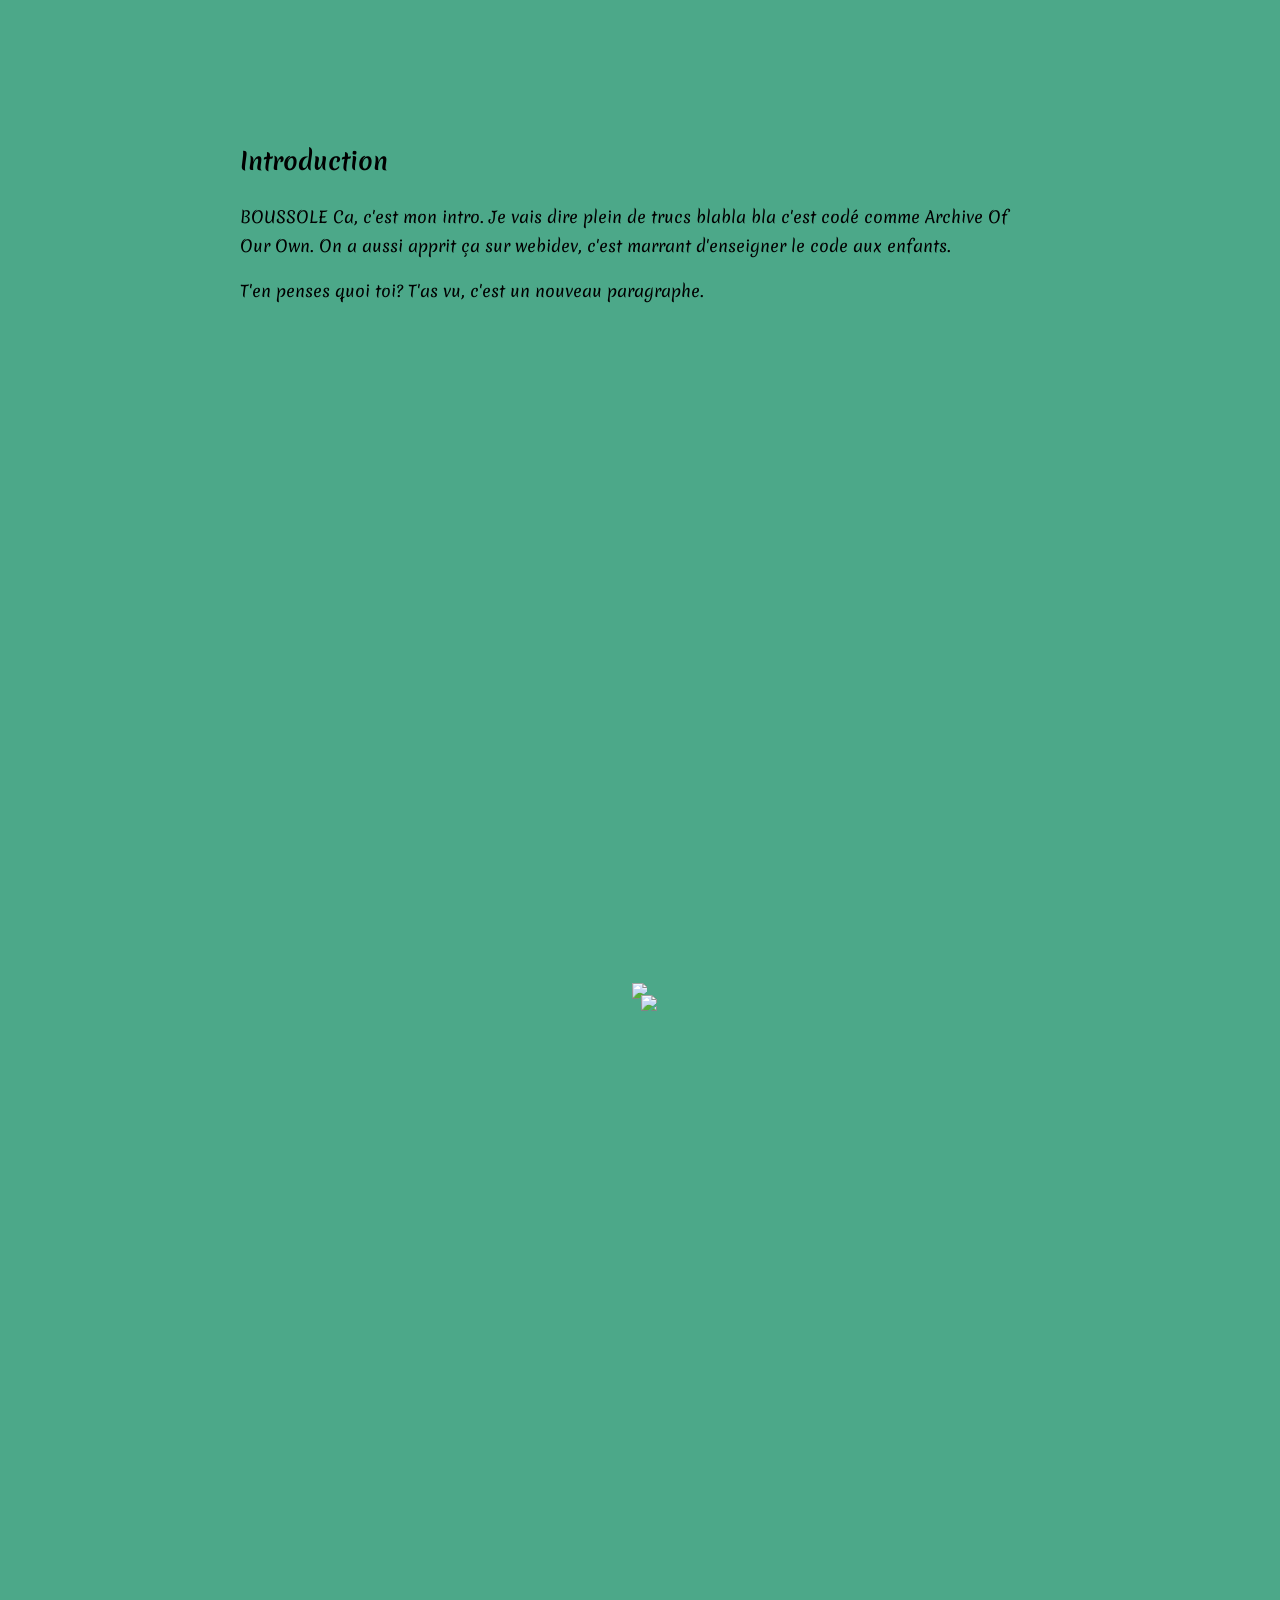
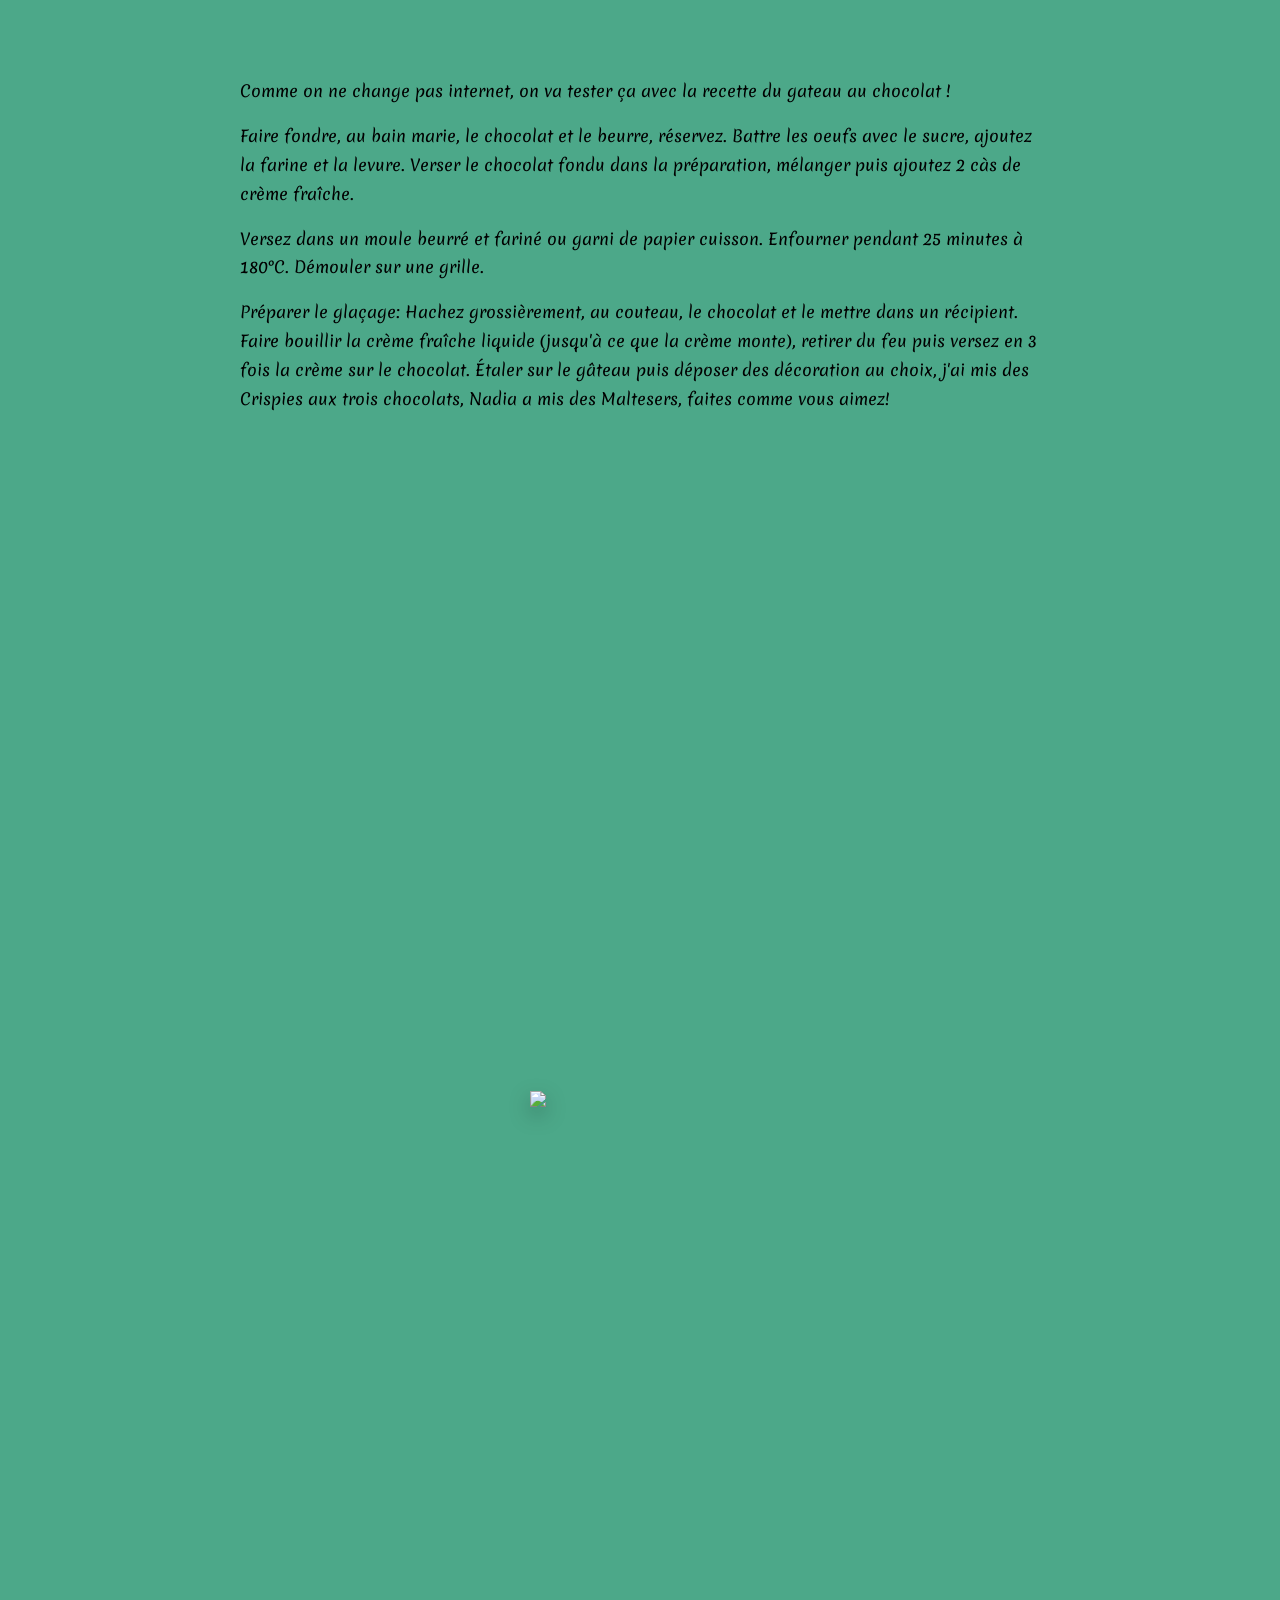
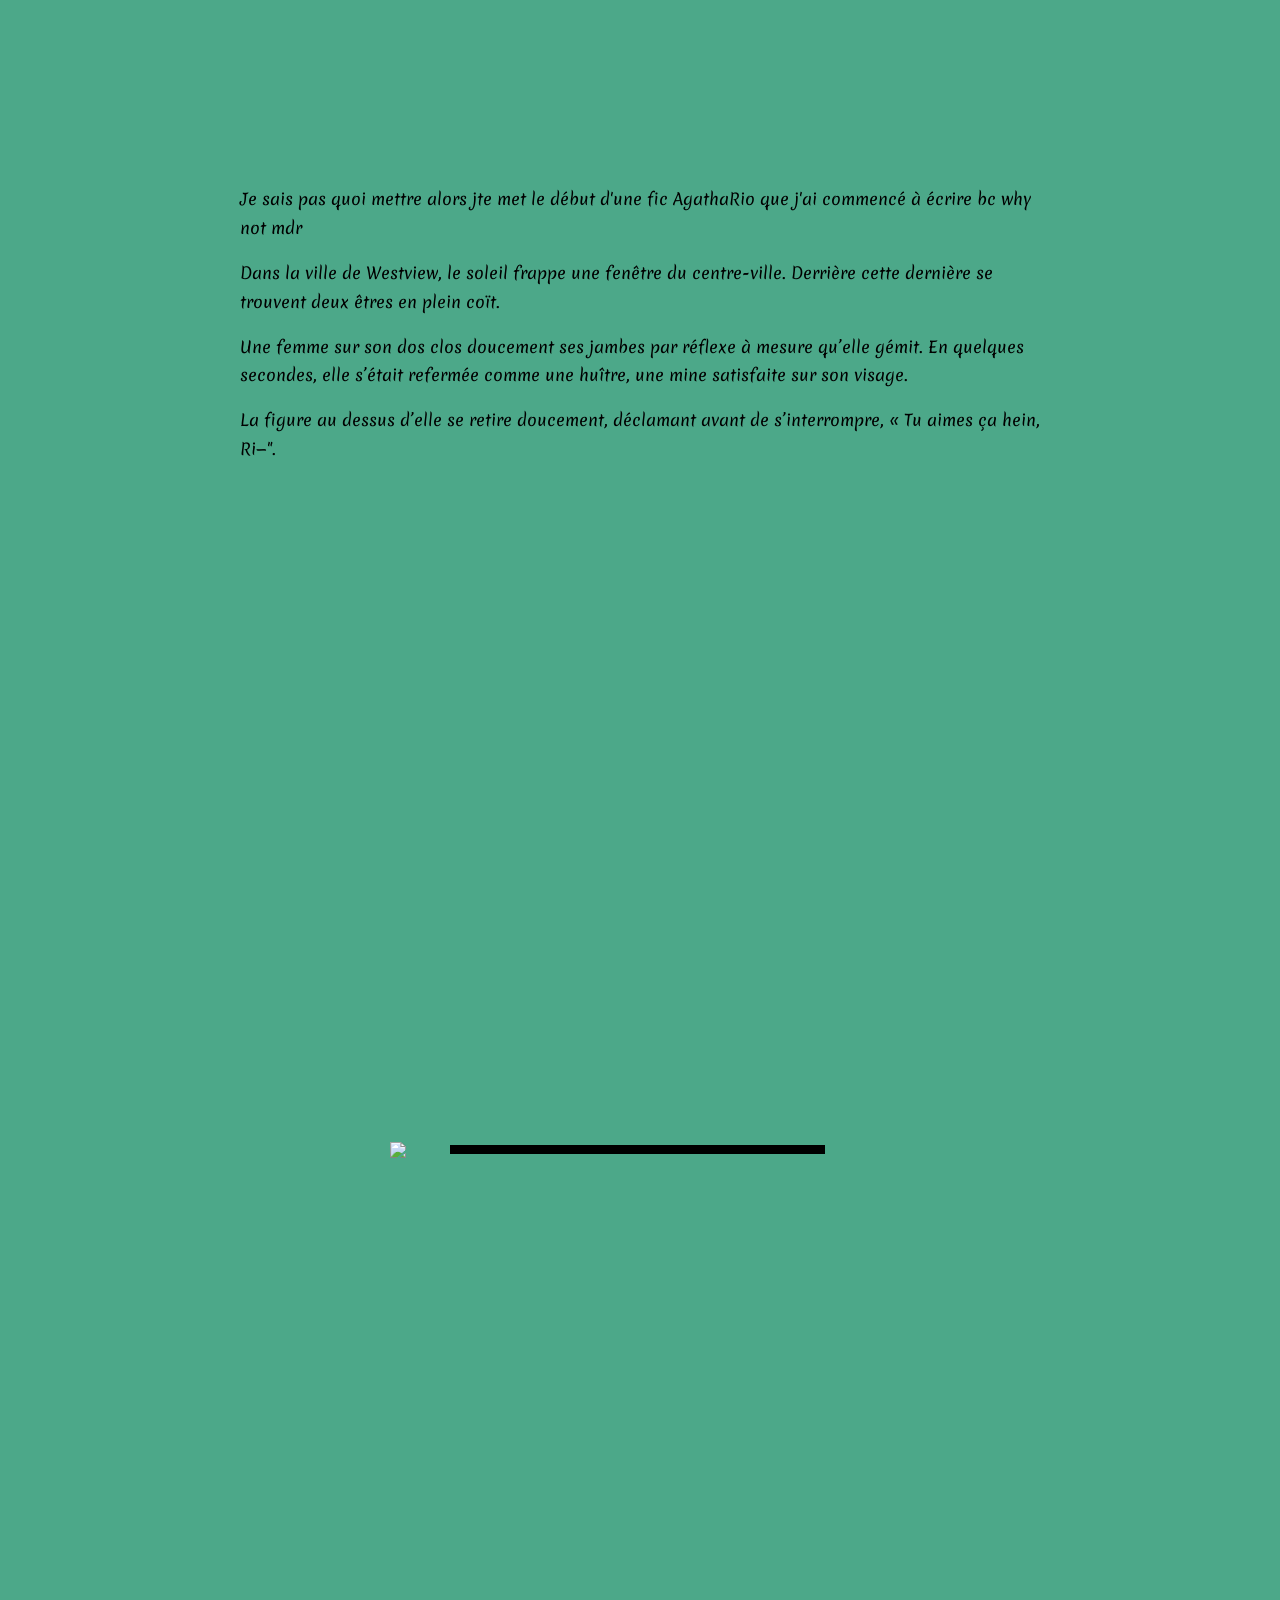
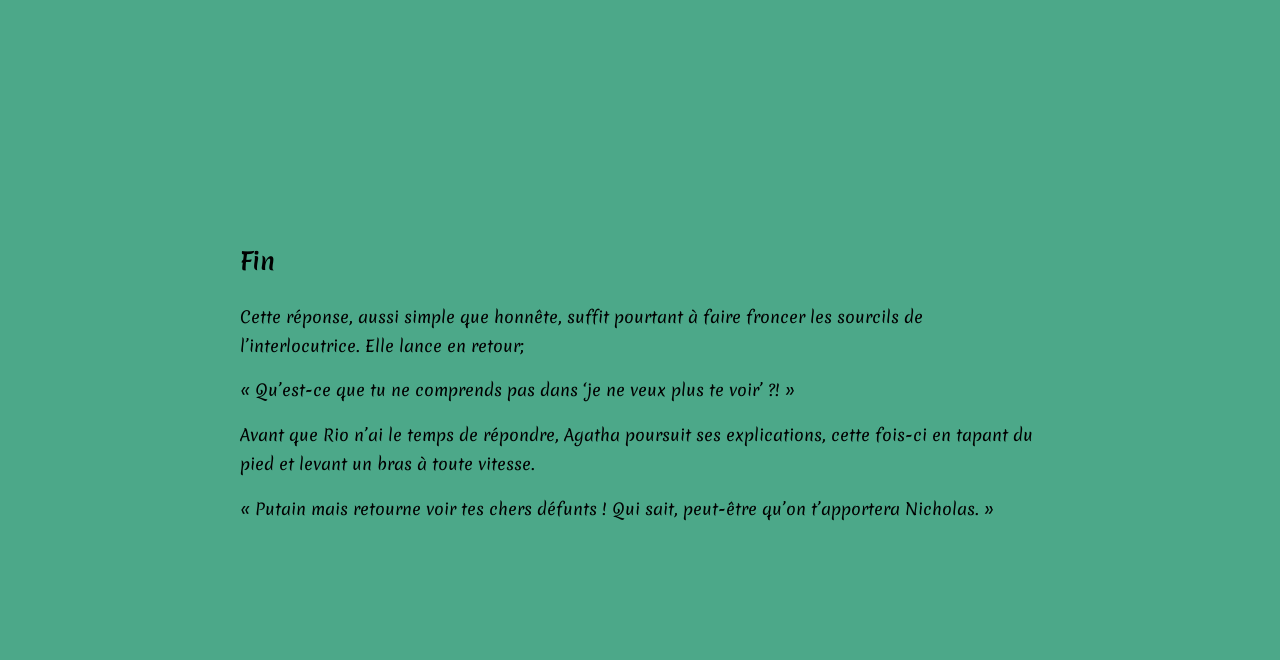
==== index.html @ dde9a18a "index.html" ====
<!DOCTYPE html>
<html lang="en">

  <head>
    <meta charset="UTF-8">
    <title>Global Test</title>
      <link rel="stylesheet" href="style.css">
  <script src="script.js" defer></script>
  </head>
    
  <body>
  <body>
  <section class="text-section">

  <h1>Introduction</h1>

  <p>BOUSSOLE Ca, c'est mon intro. Je vais dire plein de trucs blabla bla c'est codé comme Archive Of Our Own. On a aussi apprit ça sur webidev, c'est marrant d'enseigner le code aux enfants.</p>
  <p>T'en penses quoi toi? T'as vu, c'est un nouveau paragraphe.</p>

  
</section>

<section class="interactive-section">

  <!-- CHAMBRE -->

  <div class="scene">

    <img class="background"
    src="https://www.sonuit.fr/32668-thickbox_default/chambre-enfant-avec-bureau-w008-glicerio.jpg">

    <img class="toy"
    src="https://s.squadcollector.com/squishmallows/Kfm4vSDlbSDB.png">

    <div id="secret">
      You found the secret toy!
    </div>

  </div>

</section>

<section class="text-section">

 <p> Comme on ne change pas internet, on va tester ça avec la recette du gateau au chocolat ! </p>
<p>Faire fondre, au bain marie, le chocolat et le beurre, réservez.
Battre les oeufs avec le sucre, ajoutez la farine et la levure.
Verser le chocolat fondu dans la préparation, mélanger puis ajoutez 2 càs de crème fraîche.</p>

<p>Versez dans un moule beurré et fariné ou garni de papier cuisson. Enfourner pendant 25 minutes à 180°C. Démouler sur une grille.</p>

<p>Préparer le glaçage: Hachez grossièrement, au couteau, le chocolat et le mettre dans un récipient. Faire bouillir la crème fraîche liquide (jusqu'à ce que la crème monte), retirer du feu puis versez en 3 fois la crème sur le chocolat. Étaler sur le gâteau puis déposer des décoration au choix, j'ai mis des Crispies aux trois chocolats, Nadia a mis des Maltesers, faites comme vous aimez!</p>

</section>

<section class="interactive-section">

  <div class="container">

    <div class="cassette-scene">

      <div class="cassette" id="cassette">

        <div class="front">
          <img src="https://upload.wikimedia.org/wikipedia/commons/thumb/f/f0/Compactcassette.jpg/1280px-Compactcassette.jpg">
        </div>

        <div class="back">
          <img src="https://www.cassettecomeback.com/cdn/shop/files/3D5EDF3F-FDAF-4A4F-8A7D-57FD8B0D84DF_1200x1200.jpg?v=1715659043">
        </div>

      </div>

      <div class="audio-container" id="audio-container">

        <audio id="cassette-audio" controls>
          <source src="https://github.com/sadanddarkheart-creator/HebergerSadanddarkheart/raw/refs/heads/main/Les%20Ratz%20-%20Pas%20de%20panique%20%C3%A0%20bord%20(LetriX%20House%20Remix).mp3" type="audio/mpeg">
        </audio>

      </div>

    </div>

  </div>

</section>

<section class="text-section">

  <p>Je sais pas quoi mettre alors jte met le début d'une fic AgathaRio que j'ai commencé à écrire bc why not mdr</p>
 <p> Dans la ville de Westview, le soleil frappe une fenêtre du centre-ville. Derrière cette dernière se trouvent deux êtres en plein coït. </p>

<p>Une femme sur son dos clos doucement ses jambes par réflexe à mesure qu’elle gémit. En quelques secondes, elle s’était refermée comme une huître, une mine satisfaite sur son visage. </p>

<p>La figure au dessus d’elle se retire doucement, déclamant avant de s’interrompre, « Tu aimes ça hein, Ri—". </p>

  
</section>

<section class="interactive-section">

  <!-- TV -->

  <div class="tv">

    <div id="tv-background"></div>
    
    <div id="screen-black"></div>

  <video id="memory-video">
      <source src="https://github.com/sadanddarkheart-creator/HebergerSadanddarkheart/raw/refs/heads/main/INTERMISSION%20TIME%20scene%20%20The%20Amazing%20Digital%20Circus%20Episode%205.mp4" type="video/mp4" type="video/mp4">
    </video>

    <img id="static"
    src="https://cdn.pixabay.com/video/2016/10/23/6089-188582377_tiny.jpg">

    <img id="tv-frame"
    src="https://static.vecteezy.com/system/resources/thumbnails/029/249/920/small/old-tv-with-blank-screen-mockup-png.png">

  </div>

</section>

<section class="text-section">

  <h2>Fin</h2>

  <p>Cette réponse, aussi simple que honnête, suffit pourtant à faire froncer les sourcils de l’interlocutrice. Elle lance en retour;</p>

</p>« Qu’est-ce que tu ne comprends pas dans ‘je ne veux plus te voir’ ?! »</p>

<p>Avant que Rio n’ai le temps de répondre, Agatha poursuit ses explications, cette fois-ci en tapant du pied et levant un bras à toute vitesse.</p> 

<p>« Putain mais retourne voir tes chers défunts ! Qui sait, peut-être qu’on t’apportera Nicholas. » </p>

</section>
    <script  src="./script.js"></script>

  </body>
  
</html>
---- style.css ----
@import url('https://fonts.googleapis.com/css2?family=Merienda:wght@300..900&display=swap');

body{
  margin:0;
  font-family: 'Merienda', serif;
  line-height:1.8;
  
   background:#4CA889;
}

.text-section{
  max-width:800px;
  margin:auto;
  padding:120px 20px;
}

.interactive-section{
  min-height:100vh;

  display:flex;
  justify-content:center;
  align-items:center;

  padding:100px 0;
}

/* ===================== */
/* CHAMBRE */
/* ===================== */

.scene{
  position:relative;
  display:inline-block;
}

.background{
  width:95%;
  display:block;
}

.toy{
  position:absolute;

  left:55%;
  top:70%;

  width:80px;
  cursor:pointer;
}

@keyframes bounce{

  0%{
    transform:scale(1);
  }

  50%{
    transform:scale(1.15);
  }

  100%{
    transform:scale(1);
  }

}

.toy.bounce{
  animation:bounce 0.4s ease;
}

#secret{

  position:absolute;

  left:50%;
  top:50%;

  transform:translate(-50%, -50%);

  background:white;
  padding:15px 20px;

  border-radius:12px;

  box-shadow:0 8px 15px rgba(0,0,0,0.2);

  opacity:0;

  transition:opacity .5s ease;

  z-index:10;
}

/* ===================== */
/* TV */
/* ===================== */

.tv{
  position:relative;
  width:500px;
}

#screen-black,
#memory-video,
#static{

  position:absolute;

  left:12%;
  top:22%;

  width:75%;
  height:53%;
}

#screen-black{
  background:black;
  opacity:1;
  z-index:1;
}

#memory-video{
  z-index:2;

  opacity:0;

  transition:opacity 1s ease;

  object-fit:cover;
}

#static{
  z-index:3;

  opacity:0;

  transition:opacity .2s ease;

  pointer-events:none;
}

#tv-frame{
  width:100%;
  display:block;
  position:relative;
  z-index:4;
}

/* ===================== */
/* CASSETTE */
/* ===================== */

.container {
  perspective: 1000px;
}

.cassette-scene {
  position: relative;
  width: 350px;
  height: 250px;
}

.cassette {

  width: 100%;
  height: 100%;

  position: relative;

  transform-style: preserve-3d;

  transition:
    transform 0.8s ease,
    opacity 0.8s ease;

  cursor: pointer;

  z-index: 3;
}

.front,
.back {

  position: absolute;
  inset: 0;

  backface-visibility: hidden;

  display: flex;
  justify-content: center;
  align-items: center;
}

.front img,
.back img {

  width: 220px;

  filter:
    drop-shadow(
      0 8px 10px rgba(0,0,0,0.25)
    );
}

.back {
  transform: rotateY(180deg);
}

.cassette.flipped {
  transform: rotateY(180deg);
}

.cassette.exit-up {

  transform:
    translateY(-200px)
    rotateY(180deg);

  opacity: 0;
}

.audio-container {

  position: absolute;
  inset: 0;

  display: none;

  justify-content: center;
  align-items: center;

  z-index: 1;
}

.audio-container audio {

  width: 90%;
  max-width: 320px;

  display: block;
}

#tv-background{

  position:absolute;

  left:12%;
  top:22%;

  width:75%;
  height:53%;

  background:black;

  z-index:0;
}
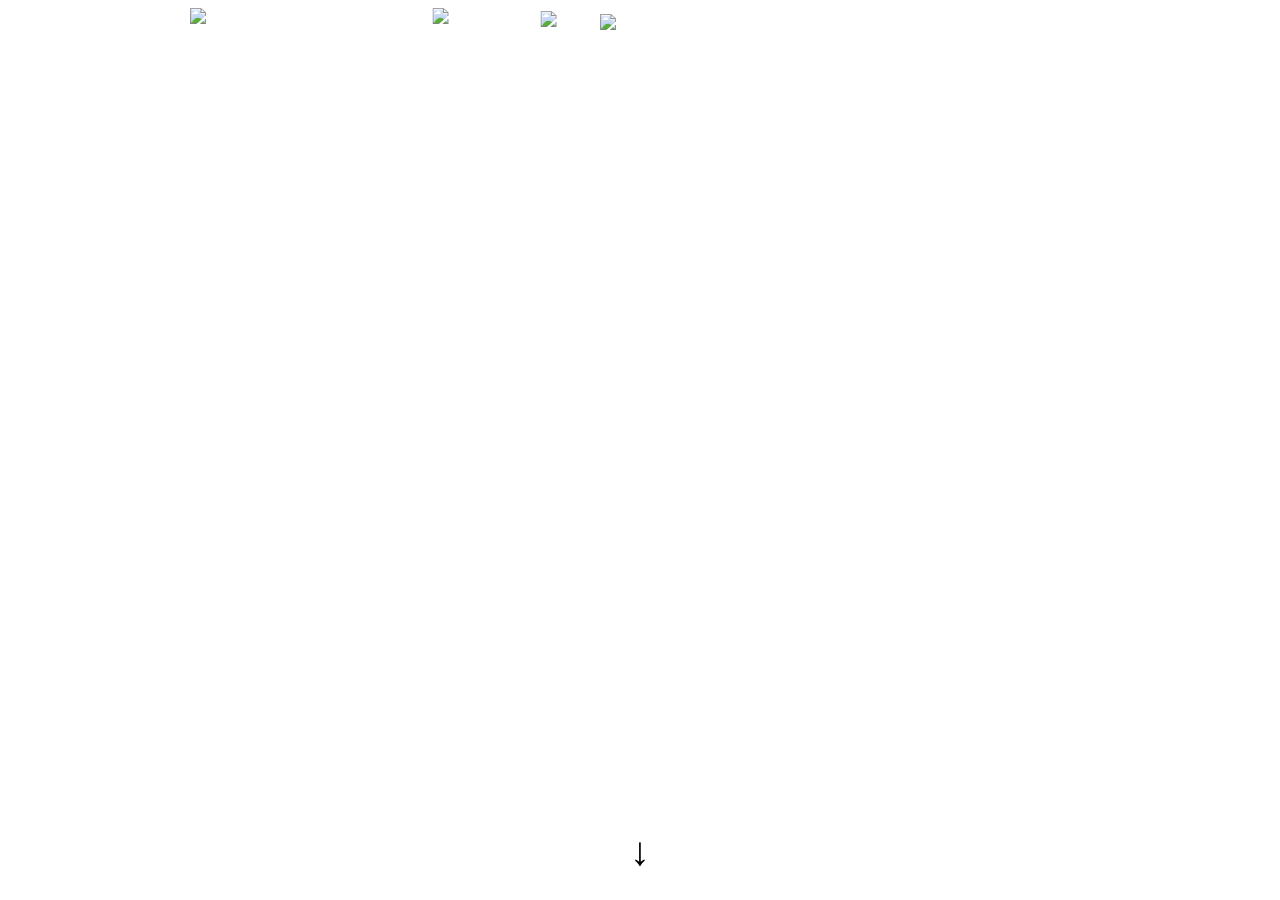
==== commit d20e58ac: "Add files via upload" ====
--- a/index.html
+++ b/index.html
@@ -1,141 +1,70 @@
 <!DOCTYPE html>
 <html lang="en">
 
+
   <head>
     <meta charset="UTF-8">
-    <title>Global Test</title>
-      <link rel="stylesheet" href="style.css">
-  <script src="script.js" defer></script>
+    <title>Test tutorial</title>
+<link rel="stylesheet" href="tutorial.css">
+<script src="tutorial.js"></script>
+
   </head>
     
   <body>
-  <body>
-  <section class="text-section">
-
-  <h1>Introduction</h1>
-
-  <p>BOUSSOLE Ca, c'est mon intro. Je vais dire plein de trucs blabla bla c'est codé comme Archive Of Our Own. On a aussi apprit ça sur webidev, c'est marrant d'enseigner le code aux enfants.</p>
-  <p>T'en penses quoi toi? T'as vu, c'est un nouveau paragraphe.</p>
-
-  
-</section>
-
-<section class="interactive-section">
-
-  <!-- CHAMBRE -->
-
   <div class="scene">
 
-    <img class="background"
-    src="https://www.sonuit.fr/32668-thickbox_default/chambre-enfant-avec-bureau-w008-glicerio.jpg">
+  <img class="bg" src="https://github.com/sadanddarkheart-creator/HebergerSadanddarkheart/blob/main/WhatsApp%20Image%202026-06-02%20at%2023.50.16.jpeg?raw=true">
 
-    <img class="toy"
-    src="https://s.squadcollector.com/squishmallows/Kfm4vSDlbSDB.png">
+  <img class="item" id="CassettePlayer" src="https://github.com/sadanddarkheart-creator/HebergerSadanddarkheart/blob/main/K7-NO-NG.png?raw=true">
+  <img class="item" id="TV" src="https://github.com/sadanddarkheart-creator/HebergerSadanddarkheart/blob/main/TV-NO-NG.png?raw=true">
+  
+  <div class="tv-wrapper">
 
-    <div id="secret">
-      You found the secret toy!
+  <img class="tv-frame" src="https://github.com/sadanddarkheart-creator/HebergerSadanddarkheart/blob/main/TV-NO-INSIDE.png?raw=true">
+
+  <div class="tv-screen">
+    <video id="tv-video" src="https://github.com/sadanddarkheart-creator/HebergerSadanddarkheart/raw/refs/heads/main/kittykat.mp4"></video>
+  </div>
+
+</div>
+  
+  <img class="item" id="ticket" src="https://sprint24.fr/file/sm/m/cartes-a-gratter-imprimez-e/c/-/29W78L.png">
+  <div id="scratch-card">
+
+  <div class="reveal">
+    <p>Hidden message: blah blah blah</p>
+  </div>
+
+  <div id="hint">
+    Scratch me!
+  </div>
+
+  <canvas id="scratch"></canvas>
+
+</div>
+
+  <!-- cassette physique -->
+  <div class="cassette" id="cassette">
+
+  <div class="cassette-inner">
+
+    <div class="front">
+      <img src="https://upload.wikimedia.org/wikipedia/commons/thumb/f/f0/Compactcassette.jpg/1280px-Compactcassette.jpg">
+    </div>
+
+    <div class="back">
+      <img src="https://www.cassettecomeback.com/cdn/shop/files/3D5EDF3F-FDAF-4A4F-8A7D-57FD8B0D84DF_1200x1200.jpg?v=1715659043">
     </div>
 
   </div>
 
-</section>
-
-<section class="text-section">
-
- <p> Comme on ne change pas internet, on va tester ça avec la recette du gateau au chocolat ! </p>
-<p>Faire fondre, au bain marie, le chocolat et le beurre, réservez.
-Battre les oeufs avec le sucre, ajoutez la farine et la levure.
-Verser le chocolat fondu dans la préparation, mélanger puis ajoutez 2 càs de crème fraîche.</p>
-
-<p>Versez dans un moule beurré et fariné ou garni de papier cuisson. Enfourner pendant 25 minutes à 180°C. Démouler sur une grille.</p>
-
-<p>Préparer le glaçage: Hachez grossièrement, au couteau, le chocolat et le mettre dans un récipient. Faire bouillir la crème fraîche liquide (jusqu'à ce que la crème monte), retirer du feu puis versez en 3 fois la crème sur le chocolat. Étaler sur le gâteau puis déposer des décoration au choix, j'ai mis des Crispies aux trois chocolats, Nadia a mis des Maltesers, faites comme vous aimez!</p>
-
-</section>
-
-<section class="interactive-section">
-
-  <div class="container">
-
-    <div class="cassette-scene">
-
-      <div class="cassette" id="cassette">
-
-        <div class="front">
-          <img src="https://upload.wikimedia.org/wikipedia/commons/thumb/f/f0/Compactcassette.jpg/1280px-Compactcassette.jpg">
-        </div>
-
-        <div class="back">
-          <img src="https://www.cassettecomeback.com/cdn/shop/files/3D5EDF3F-FDAF-4A4F-8A7D-57FD8B0D84DF_1200x1200.jpg?v=1715659043">
-        </div>
-
-      </div>
-
-      <div class="audio-container" id="audio-container">
-
-        <audio id="cassette-audio" controls>
-          <source src="https://github.com/sadanddarkheart-creator/HebergerSadanddarkheart/raw/refs/heads/main/Les%20Ratz%20-%20Pas%20de%20panique%20%C3%A0%20bord%20(LetriX%20House%20Remix).mp3" type="audio/mpeg">
-        </audio>
-
-      </div>
-
-    </div>
-
-  </div>
-
-</section>
-
-<section class="text-section">
-
-  <p>Je sais pas quoi mettre alors jte met le début d'une fic AgathaRio que j'ai commencé à écrire bc why not mdr</p>
- <p> Dans la ville de Westview, le soleil frappe une fenêtre du centre-ville. Derrière cette dernière se trouvent deux êtres en plein coït. </p>
-
-<p>Une femme sur son dos clos doucement ses jambes par réflexe à mesure qu’elle gémit. En quelques secondes, elle s’était refermée comme une huître, une mine satisfaite sur son visage. </p>
-
-<p>La figure au dessus d’elle se retire doucement, déclamant avant de s’interrompre, « Tu aimes ça hein, Ri—". </p>
-
-  
-</section>
-
-<section class="interactive-section">
-
-  <!-- TV -->
-
-  <div class="tv">
-
-    <div id="tv-background"></div>
-    
-    <div id="screen-black"></div>
-
-  <video id="memory-video">
-      <source src="https://github.com/sadanddarkheart-creator/HebergerSadanddarkheart/raw/refs/heads/main/INTERMISSION%20TIME%20scene%20%20The%20Amazing%20Digital%20Circus%20Episode%205.mp4" type="video/mp4" type="video/mp4">
-    </video>
-
-    <img id="static"
-    src="https://cdn.pixabay.com/video/2016/10/23/6089-188582377_tiny.jpg">
-
-    <img id="tv-frame"
-    src="https://static.vecteezy.com/system/resources/thumbnails/029/249/920/small/old-tv-with-blank-screen-mockup-png.png">
-
-  </div>
-
-</section>
-
-<section class="text-section">
-
-  <h2>Fin</h2>
-
-  <p>Cette réponse, aussi simple que honnête, suffit pourtant à faire froncer les sourcils de l’interlocutrice. Elle lance en retour;</p>
-
-</p>« Qu’est-ce que tu ne comprends pas dans ‘je ne veux plus te voir’ ?! »</p>
-
-<p>Avant que Rio n’ai le temps de répondre, Agatha poursuit ses explications, cette fois-ci en tapant du pied et levant un bras à toute vitesse.</p> 
-
-<p>« Putain mais retourne voir tes chers défunts ! Qui sait, peut-être qu’on t’apportera Nicholas. » </p>
-
-</section>
+</div>
     <script  src="./script.js"></script>
 
   </body>
   
+<div id="next-page">
+  ↓
+</div>
+
 </html>
--- a/tutorial.css
+++ b/tutorial.css
@@ -0,0 +1,345 @@
+.scene {
+  position: relative;
+  width: 100%;
+  max-width: 900px;
+  margin: auto;
+}
+
+.bg {
+  width: 100%;
+  display: block;
+  position: relative;
+  z-index: 0;
+}
+
+/* ===================== */
+/* OBJETS */
+/* ===================== */
+
+.item {
+  position: absolute;
+  transform: translate(-50%, -50%);
+  cursor: pointer;
+  z-index: 2;
+}
+
+/* lecteur cassette */
+#CassettePlayer {
+  width: 163px;
+  top: 67%;
+  left: 48%;
+  z-index: 3;
+  pointer-events: auto;
+}
+
+#CassettePlayer {
+  transition: opacity 0.3s ease, transform 0.3s ease;
+}
+
+
+
+/* ===================== */
+/* TV CLIQUABLE */
+/* ===================== */
+
+#TV {
+  position: absolute;
+  top: 49%;
+  left: 50%;
+  transform: translate(-50%, -50%);
+  width: 415px;
+
+  z-index: 5;
+
+  transition: opacity 0.3s ease;
+}
+
+#TV.hidden {
+  opacity: 0;
+  pointer-events: none;
+
+  /* 🔥 IMPORTANT : on l'envoie derrière */
+  z-index: -1;
+}
+
+/* ===================== */
+/* TV VIDEO */
+/* ===================== */
+
+
+/* WRAPPER GLOBAL */
+.tv-wrapper {
+  position: absolute;
+  top: 49%;
+  left: 50%;
+  transform: translate(-50%, -50%);
+
+  width: 415px;
+
+  opacity: 0;
+  pointer-events: none;
+
+  z-index: 50;
+
+  transition: opacity 0.3s ease;
+}
+
+.tv-wrapper.active {
+  opacity: 1;
+  pointer-events: auto;
+}
+
+/* CADRE TV (image au-dessus) */
+.tv-frame {
+  position: relative;
+  width: 100%;
+  display: block;
+  z-index: 2;
+}
+
+/* ÉCRAN (zone de clipping) */
+.tv-screen {
+  position: absolute;
+
+  top: 14%;
+  left: 1%;
+  width: 80%;
+  height: 65%;
+
+  overflow: hidden;
+
+  z-index: 1; /* sous le cadre */
+}
+
+/* VIDÉO */
+.tv-screen video {
+  position: absolute;
+  top: 0;
+  left: 0;
+
+  width: 100%;
+  height: 100%;
+
+  object-fit: cover;
+
+  z-index: 0; /* tout en dessous dans l'écran */
+}
+
+/* TICKET */
+
+/* ticket */
+#ticket {
+  width: 80px;
+  top: 90%;
+  left: 50%;
+}
+
+#scratch-card {
+  display: none;
+
+  position: absolute;
+  top: 50%;
+  left: 50%;
+
+  transform: translate(-50%, -50%);
+
+  width: 350px;
+  height: 200px;
+
+  z-index: 50;
+}
+
+#scratch-card {
+  transition: opacity 0.4s ease, transform 0.4s ease;
+  will-change: transform, opacity;
+}
+
+#scratch-card.active {
+  display: block;
+}
+/* ===================== */
+/* CASSETTE (3D SYSTEM) */
+/* ===================== */
+
+#cassette {
+  position: absolute;
+  top: 67%;
+  left: 50%;
+
+  width: 220px;
+  height: 140px;
+
+  transform: translate(-50%, -50%) scale(0.8);
+
+  opacity: 0;
+  pointer-events: none;
+
+  z-index: 10;
+
+  transition: opacity 0.4s ease, transform 0.8s ease;
+
+  perspective: 1000px;
+}
+
+/* apparition */
+#cassette.active {
+  opacity: 1;
+  pointer-events: auto;
+}
+
+/* INNER 3D */
+.cassette-inner {
+  width: 100%;
+  height: 100%;
+  position: relative;
+
+  transform-style: preserve-3d;
+  transition: transform 0.8s ease;
+}
+
+/* faces */
+.front,
+.back {
+  position: absolute;
+  inset: 0;
+
+  backface-visibility: hidden;
+
+  display: flex;
+  justify-content: center;
+  align-items: center;
+}
+
+.front img,
+.back img {
+  width: 100%;
+  height: auto;
+  object-fit: contain;
+}
+
+/* flip */
+#cassette.flipped .cassette-inner {
+  transform: rotateY(180deg);
+}
+
+.back {
+  transform: rotateY(180deg);
+}
+
+/* sortie */
+#cassette.exit-up {
+  transform: translate(-50%, -150%) scale(0.7);
+  opacity: 0;
+}
+
+/* fade optionnel */
+#cassette.fade-out {
+  opacity: 0;
+  transform: translate(-50%, -120%) scale(0.7);
+  transition: opacity 0.8s ease, transform 0.8s ease;
+}
+
+/* 🔒 IMPORTANT : bloque clic quand cassé / animé */
+#cassette.blocked {
+  pointer-events: none;
+}
+
+
+/* ===================== */
+/* SCRATCH CARD */
+/* ===================== */
+
+#scratch-card {
+  display: none;
+
+  position: absolute;
+  top: 50%;
+  left: 50%;
+
+  transform: translate(-50%, -50%);
+
+  width: 350px;
+  height: 200px;
+
+  z-index: 50;
+}
+
+#scratch-card.active {
+  display: block;
+}
+
+/* contenu caché */
+.reveal {
+  position: absolute;
+  inset: 0;
+
+  z-index: 1;
+
+  display: flex;
+  justify-content: center;
+  align-items: center;
+
+  background: #fffdf5;
+  border-radius: 12px;
+
+  text-align: center;
+  padding: 20px;
+
+  box-shadow: 0 10px 20px rgba(0,0,0,0.2);
+}
+
+/* couche à gratter */
+#scratch {
+  position: absolute;
+  inset: 0;
+
+  width: 100%;
+  height: 100%;
+
+  z-index: 2;
+
+  cursor: crosshair;
+}
+
+/* texte d'aide */
+#hint {
+  position: absolute;
+  inset: 0;
+
+  z-index: 3;
+
+  display: flex;
+  justify-content: center;
+  align-items: center;
+
+  font-size: 22px;
+  font-weight: bold;
+
+  color: rgba(0,0,0,0.5);
+
+  pointer-events: none;
+}
+
+#next-page {
+  position: fixed;
+  bottom: 25px;
+  left: 50%;
+  transform: translateX(-50%);
+
+  font-size: 40px;
+  cursor: pointer;
+
+  animation: bounce 1.5s infinite;
+
+  z-index: 999;
+}
+
+@keyframes bounce {
+  0%,100% {
+    transform: translateX(-50%) translateY(0);
+  }
+
+  50% {
+    transform: translateX(-50%) translateY(10px);
+  }
+}
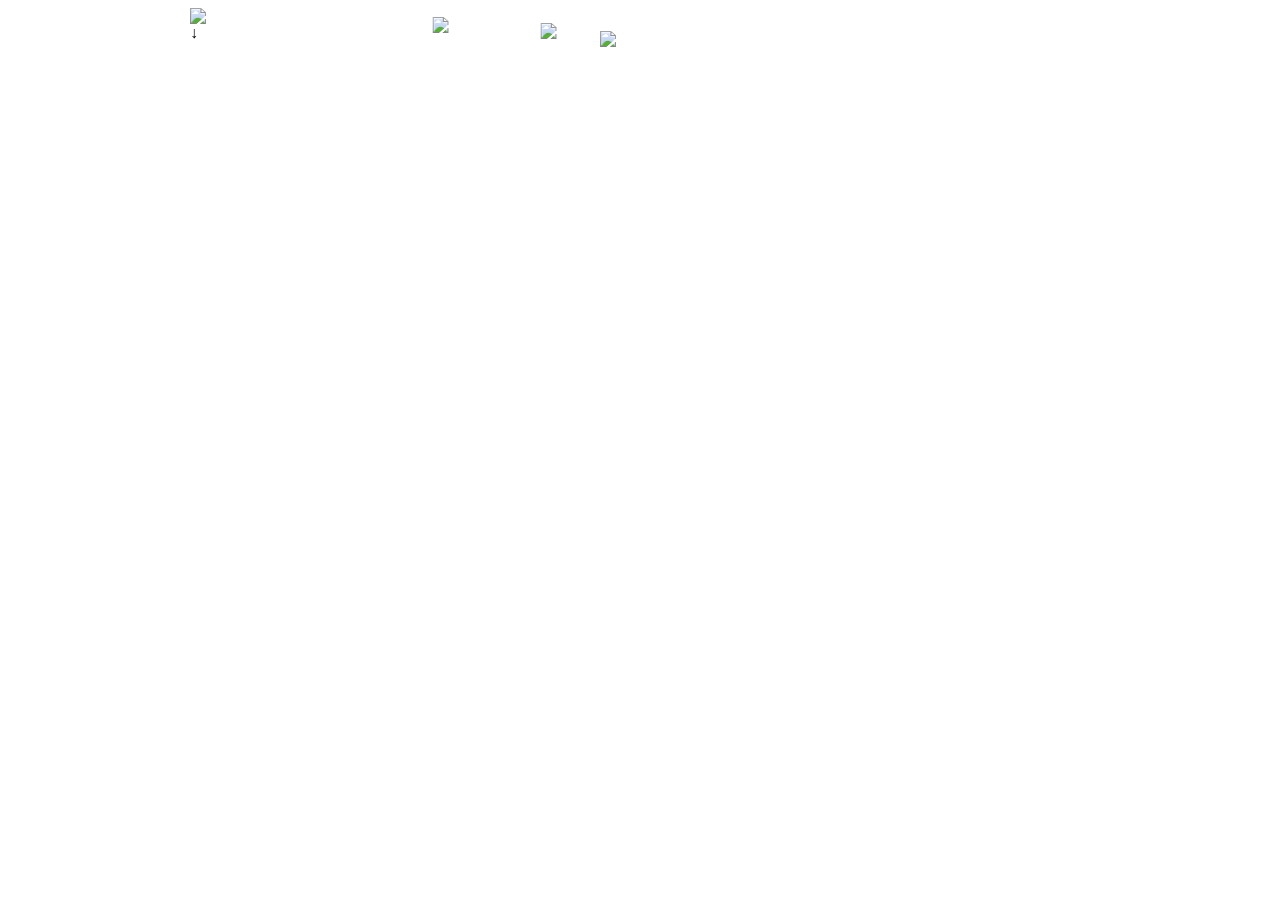
==== commit ca44446c: "Add files via upload" ====
--- a/index.html
+++ b/index.html
@@ -6,7 +6,7 @@
     <meta charset="UTF-8">
     <title>Test tutorial</title>
 <link rel="stylesheet" href="tutorial.css">
-<script src="tutorial.js"></script>
+
 
   </head>
     
@@ -25,7 +25,7 @@
   <div class="tv-screen">
     <video id="tv-video" src="https://github.com/sadanddarkheart-creator/HebergerSadanddarkheart/raw/refs/heads/main/kittykat.mp4"></video>
   </div>
-
+<div id="next-page"></div>
 </div>
   
   <img class="item" id="ticket" src="https://sprint24.fr/file/sm/m/cartes-a-gratter-imprimez-e/c/-/29W78L.png">
@@ -59,11 +59,10 @@
   </div>
 
 </div>
-    <script  src="./script.js"></script>
-
+<script src="tutorial.js"></script>
   </body>
   
-<div id="next-page">
+
   ↓
 </div>
 
--- a/tutorial.css
+++ b/tutorial.css
@@ -326,6 +326,8 @@
   left: 50%;
   transform: translateX(-50%);
 
+  
+
   font-size: 40px;
   cursor: pointer;
 
@@ -342,4 +344,9 @@
   50% {
     transform: translateX(-50%) translateY(10px);
   }
+}
+
+#next-page {
+  opacity: 0;
+  transition: opacity 0.5s ease;
 }
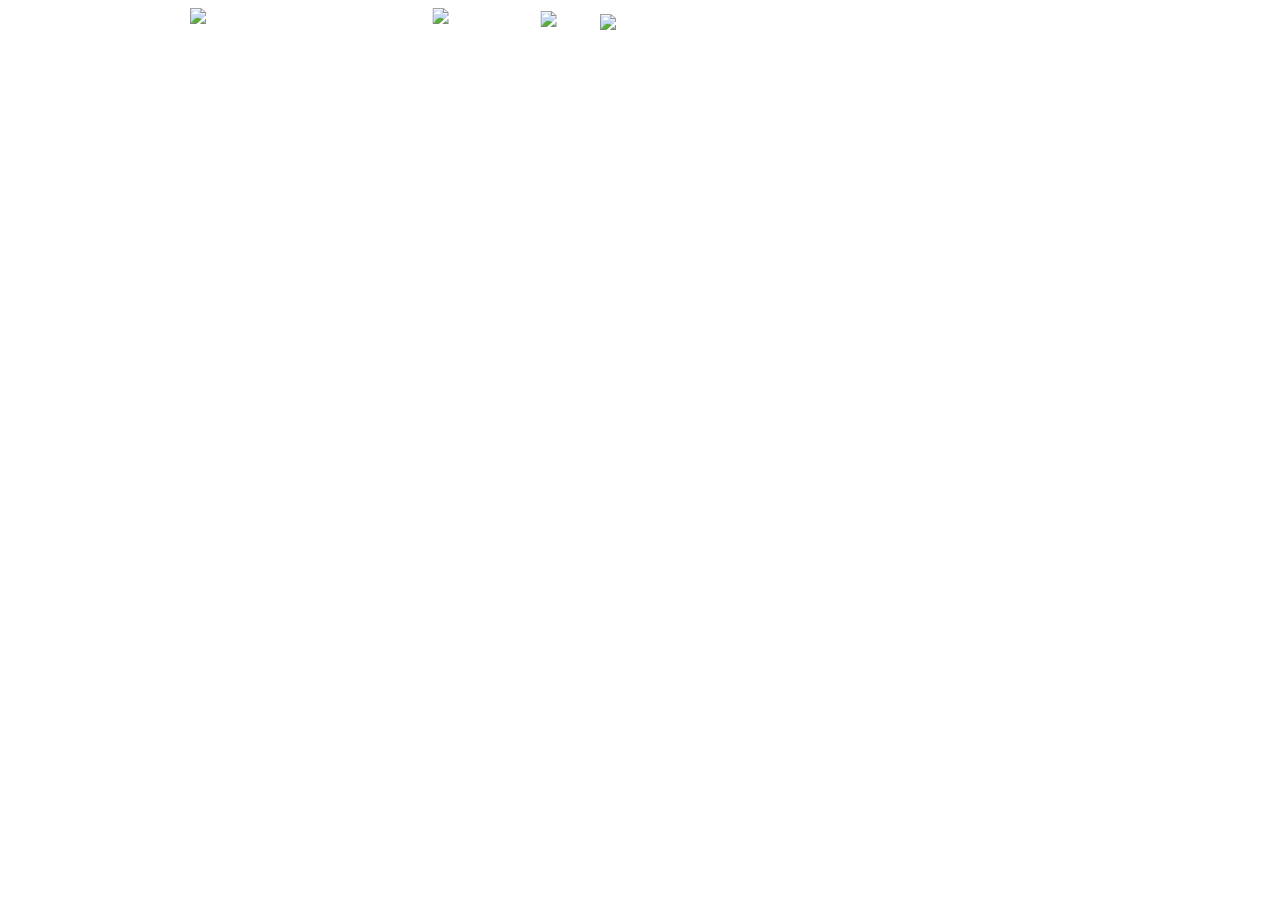
==== commit c722a31d: "Add files via upload" ====
--- a/index.html
+++ b/index.html
@@ -25,7 +25,6 @@
   <div class="tv-screen">
     <video id="tv-video" src="https://github.com/sadanddarkheart-creator/HebergerSadanddarkheart/raw/refs/heads/main/kittykat.mp4"></video>
   </div>
-<div id="next-page"></div>
 </div>
   
   <img class="item" id="ticket" src="https://sprint24.fr/file/sm/m/cartes-a-gratter-imprimez-e/c/-/29W78L.png">
@@ -58,12 +57,11 @@
 
   </div>
 
-</div>
-<script src="tutorial.js"></script>
-  </body>
-  
+  </div> <!-- fin cassette -->
 
-  ↓
-</div>
+  <!-- NEXT PAGE -->
+  <div id="next-page">↓</div>
 
+  <script src="tutorial.js"></script>
+</body>
 </html>
--- a/tutorial.css
+++ b/tutorial.css
@@ -326,14 +326,21 @@
   left: 50%;
   transform: translateX(-50%);
 
-  
-
-  font-size: 40px;
+  font-size: 50px;
+  color: white;
+
   cursor: pointer;
 
   animation: bounce 1.5s infinite;
 
-  z-index: 999;
+  z-index: 9999;
+
+  opacity: 0.4;
+  transition: opacity 0.5s ease;
+}
+
+#next-page:hover {
+  opacity: 1;
 }
 
 @keyframes bounce {
@@ -344,9 +351,4 @@
   50% {
     transform: translateX(-50%) translateY(10px);
   }
-}
-
-#next-page {
-  opacity: 0;
-  transition: opacity 0.5s ease;
 }
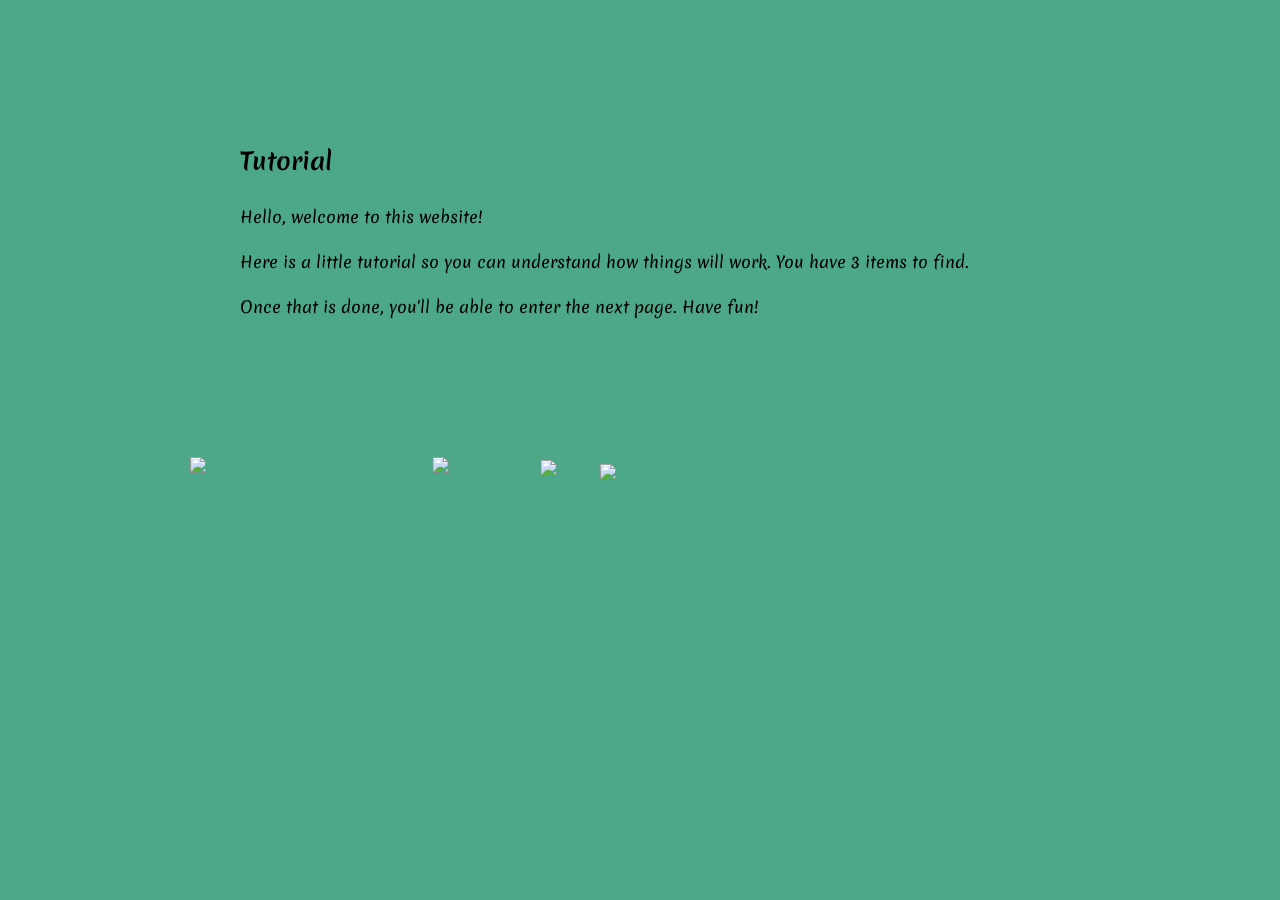
==== commit 64baac3c: "Add files via upload" ====
--- a/index.html
+++ b/index.html
@@ -11,6 +11,15 @@
   </head>
     
   <body>
+    
+      <section class="text-section">
+
+  <h1>Tutorial</h1>
+  <p> Hello, welcome to this website! </p> 
+    <p> Here is a little tutorial so you can understand how things will work. You have 3 items to find. </p> 
+    <p> Once that is done, you'll be able to enter the next page. Have fun! </p> 
+    </section>
+
   <div class="scene">
 
   <img class="bg" src="https://github.com/sadanddarkheart-creator/HebergerSadanddarkheart/blob/main/WhatsApp%20Image%202026-06-02%20at%2023.50.16.jpeg?raw=true">
@@ -62,6 +71,6 @@
   <!-- NEXT PAGE -->
   <div id="next-page">↓</div>
 
-  <script src="tutorial.js"></script>
+<script src="tutorial.js" defer></script>
 </body>
 </html>
--- a/tutorial.css
+++ b/tutorial.css
@@ -1,3 +1,19 @@
+@import url('https://fonts.googleapis.com/css2?family=Merienda:wght@300..900&display=swap');
+
+body{
+  margin:0;
+  font-family: 'Merienda', serif;
+  line-height:1.8;
+  
+   background:#4CA889;
+}
+
+.text-section{
+  max-width:800px;
+  margin:auto;
+  padding:120px 20px;
+}
+
 .scene {
   position: relative;
   width: 100%;
